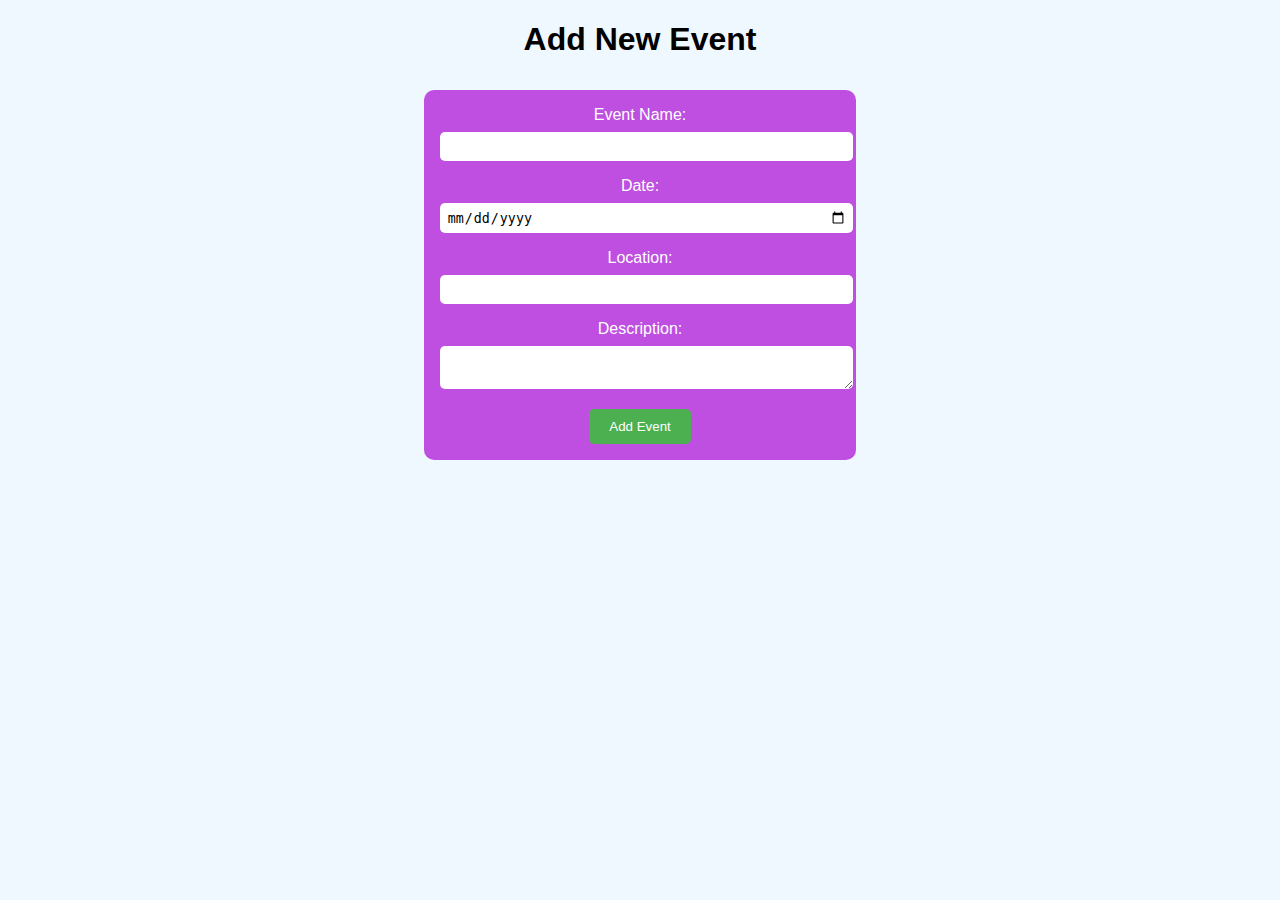
==== Untitled-2.html @ 9498dc0b "Add files via upload" ====
<!DOCTYPE html>
<html lang="en">
<head>
    <meta charset="UTF-8">
    <meta name="viewport" content="width=device-width, initial-scale=1.0">
    <title>Add Event</title>
    <style>
        body { font-family: Arial, sans-serif; background: #f0f8ff; text-align: center; }
        form { max-width: 400px; margin: 2em auto; padding: 1em; border-radius: 10px; background: #be4fe0; color: #fff; }
        div { margin-bottom: 1em; }
        label { display: block; margin-bottom: .5em; }
        input, textarea { width: 100%; padding: .5em; border: none; border-radius: 5px; }
        button { background: #4caf50; color: #fff; border: none; padding: .75em 1.5em; cursor: pointer; border-radius: 5px; }
        button:hover { background: #45a049; }
    </style>
</head>
<body>
    <h1>Add New Event</h1>
    <form action="/add-event" method="POST">
        <div>
            <label for="name">Event Name:</label>
            <input type="text" id="name" name="name" required>
        </div>
        <div>
            <label for="date">Date:</label>
            <input type="date" id="date" name="date" required>
        </div>
        <div>
            <label for="location">Location:</label>
            <input type="text" id="location" name="location" required>
        </div>
        <div>
            <label for="description">Description:</label>
            <textarea id="description" name="description" required></textarea>
        </div>
        <button type="submit">Add Event</button>
    </form>
</body>
</html>
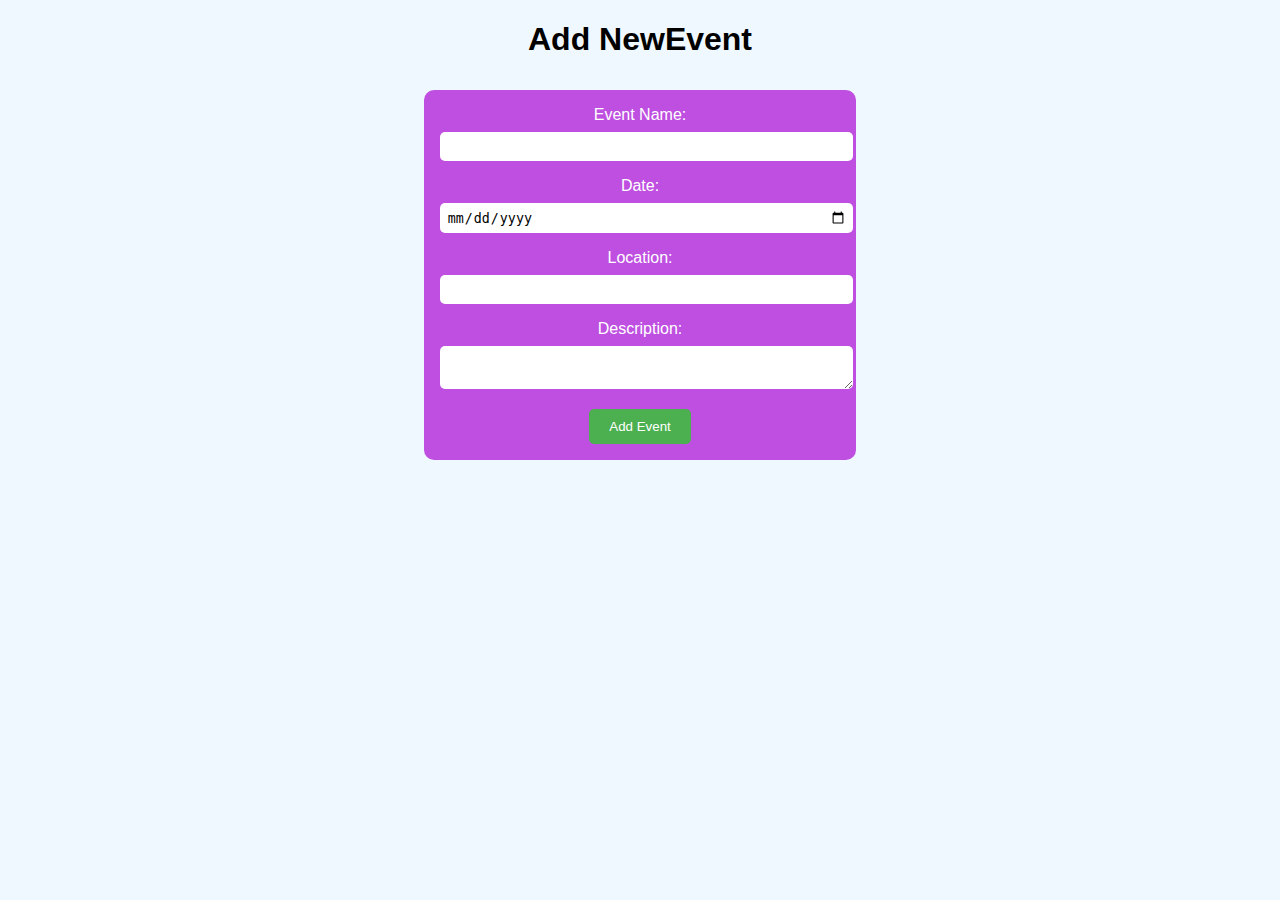
==== commit c0e29759: "Update Untitled-2.html" ====
--- a/Untitled-2.html
+++ b/Untitled-2.html
@@ -15,7 +15,7 @@
     </style>
 </head>
 <body>
-    <h1>Add New Event</h1>
+    <h1>Add NewEvent</h1>
     <form action="/add-event" method="POST">
         <div>
             <label for="name">Event Name:</label>
